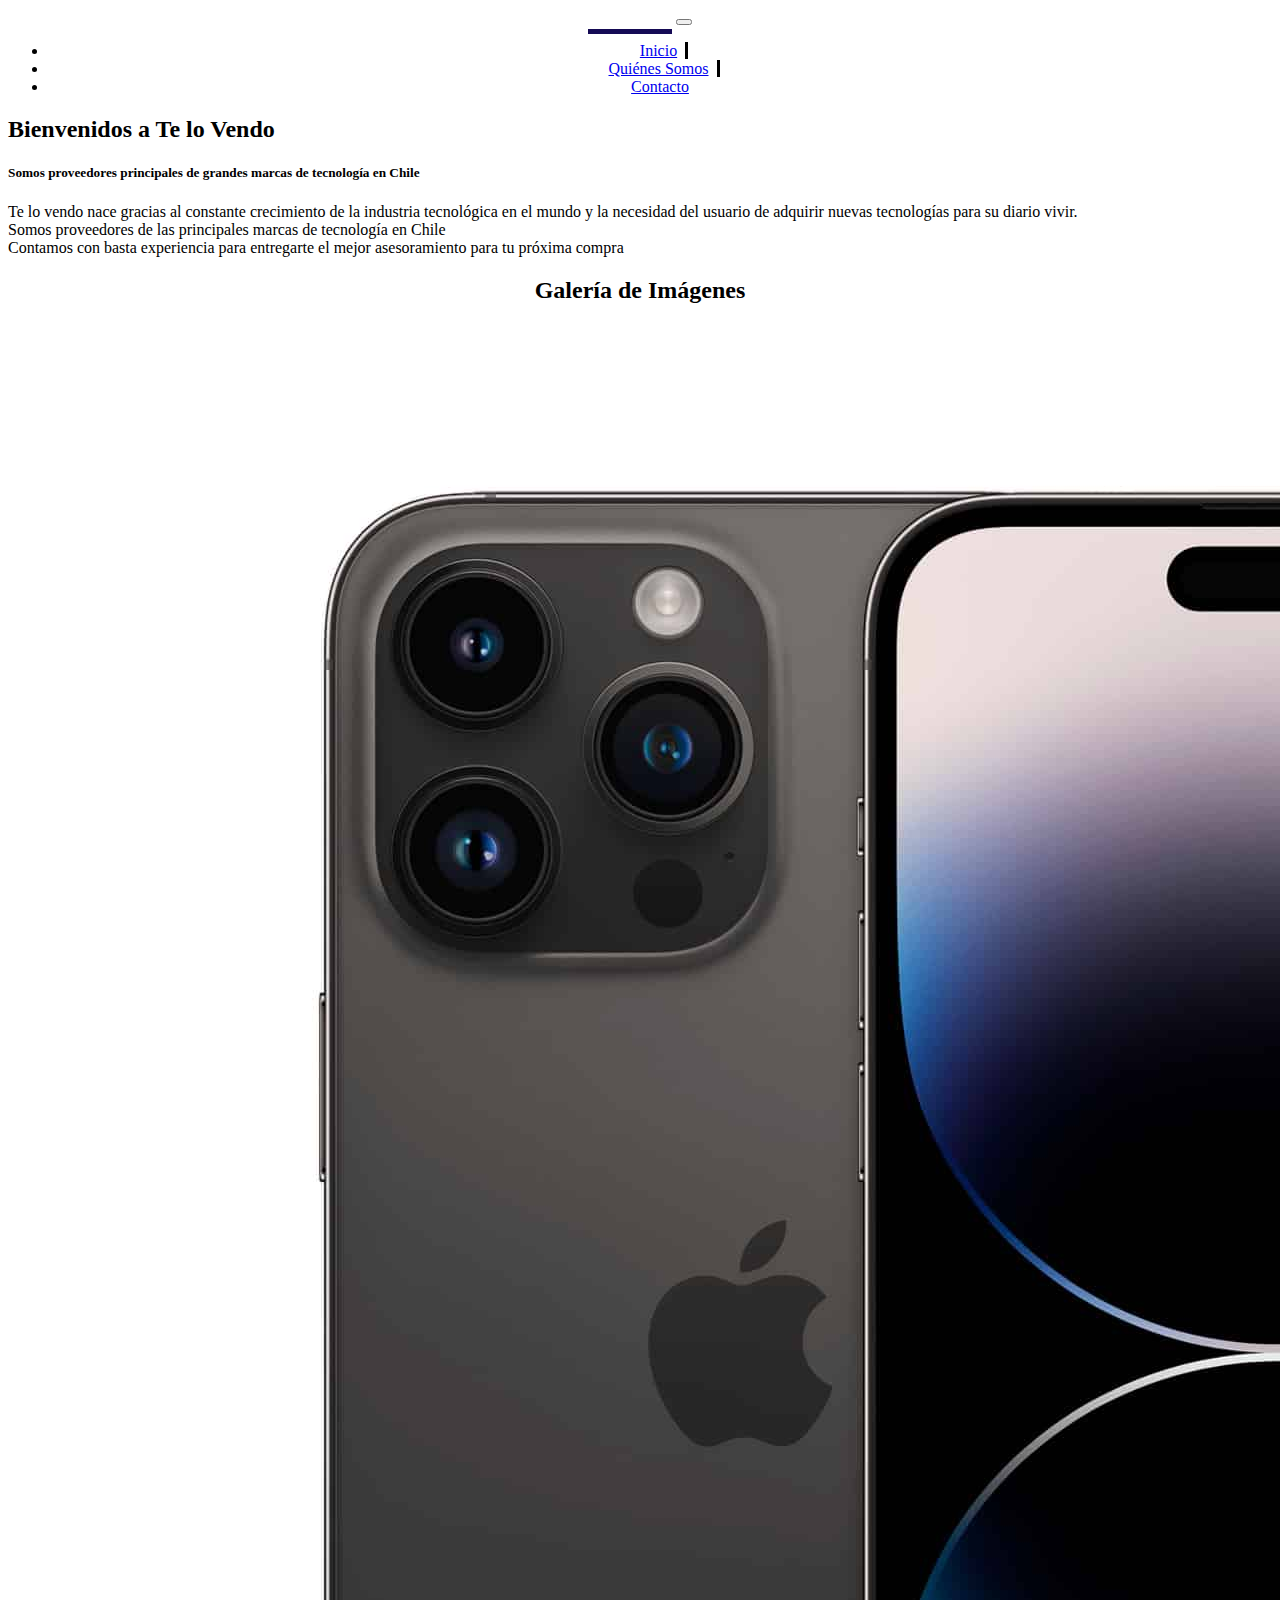
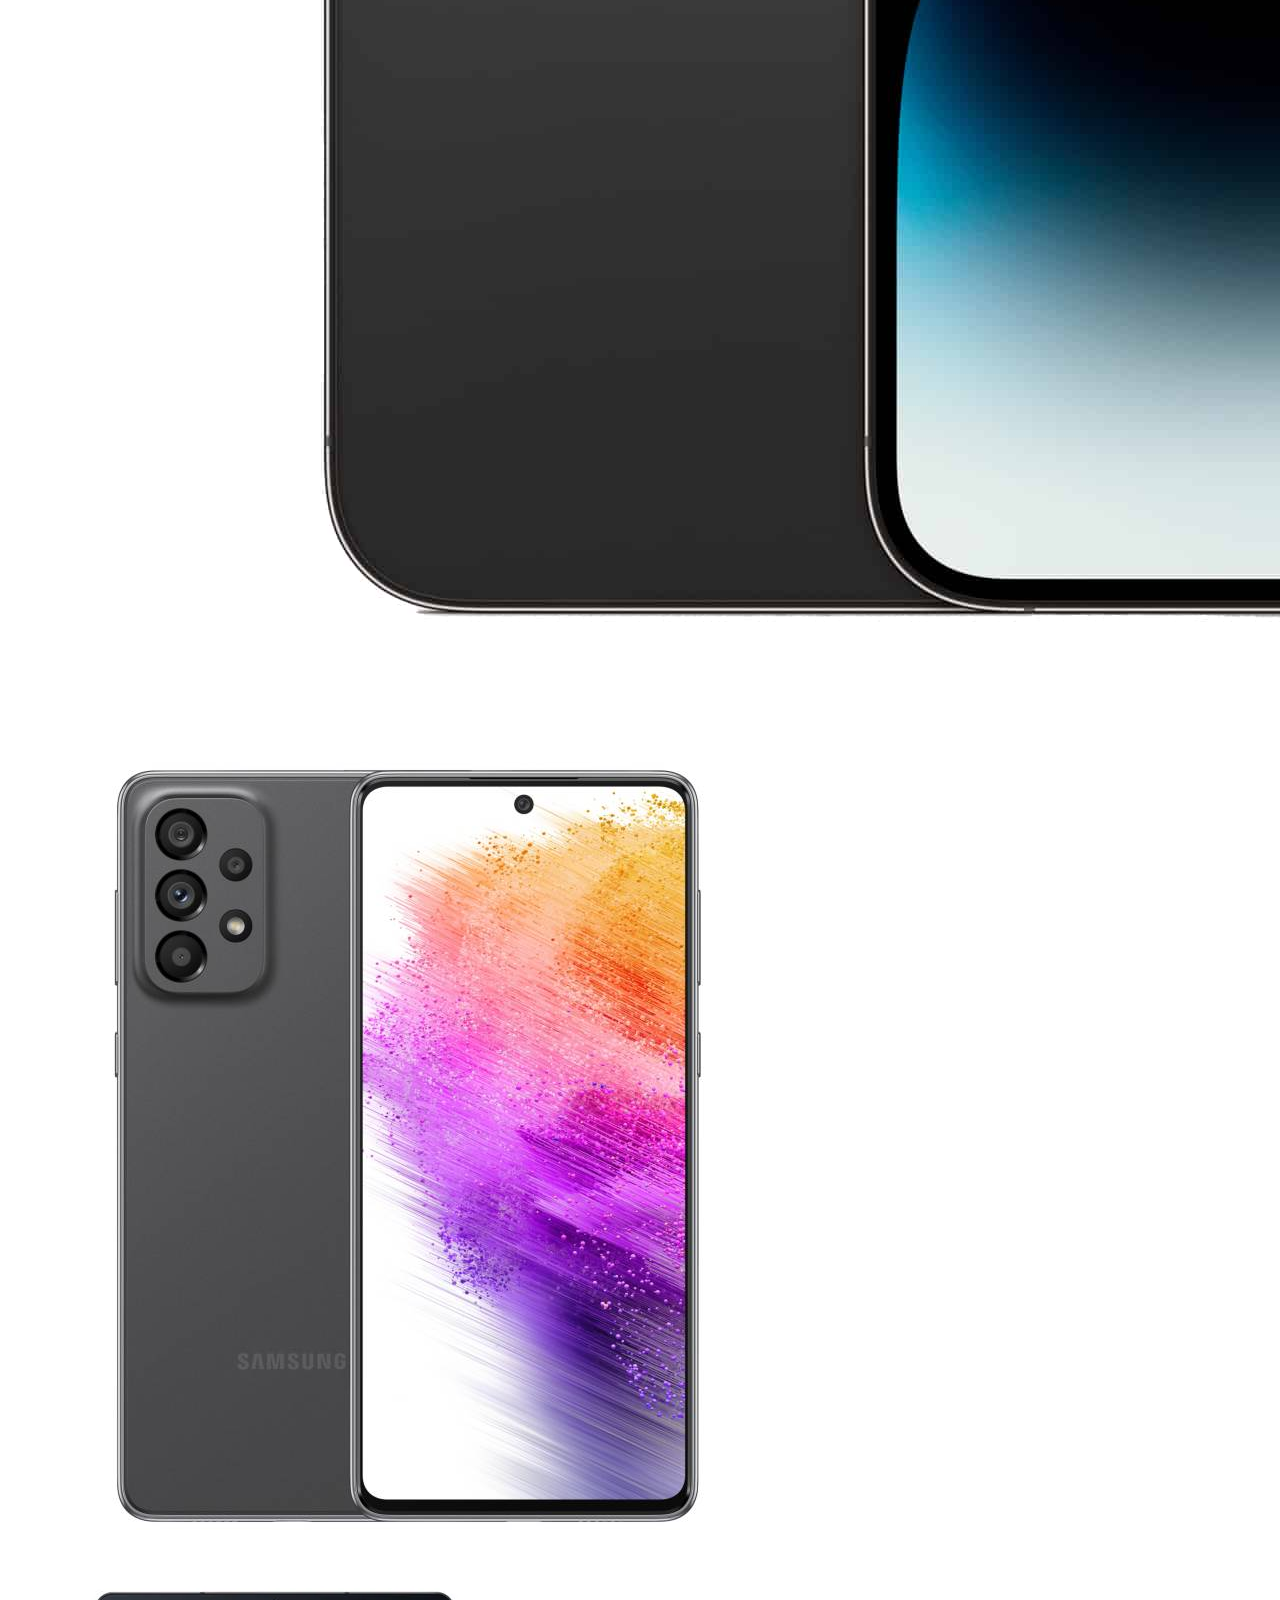
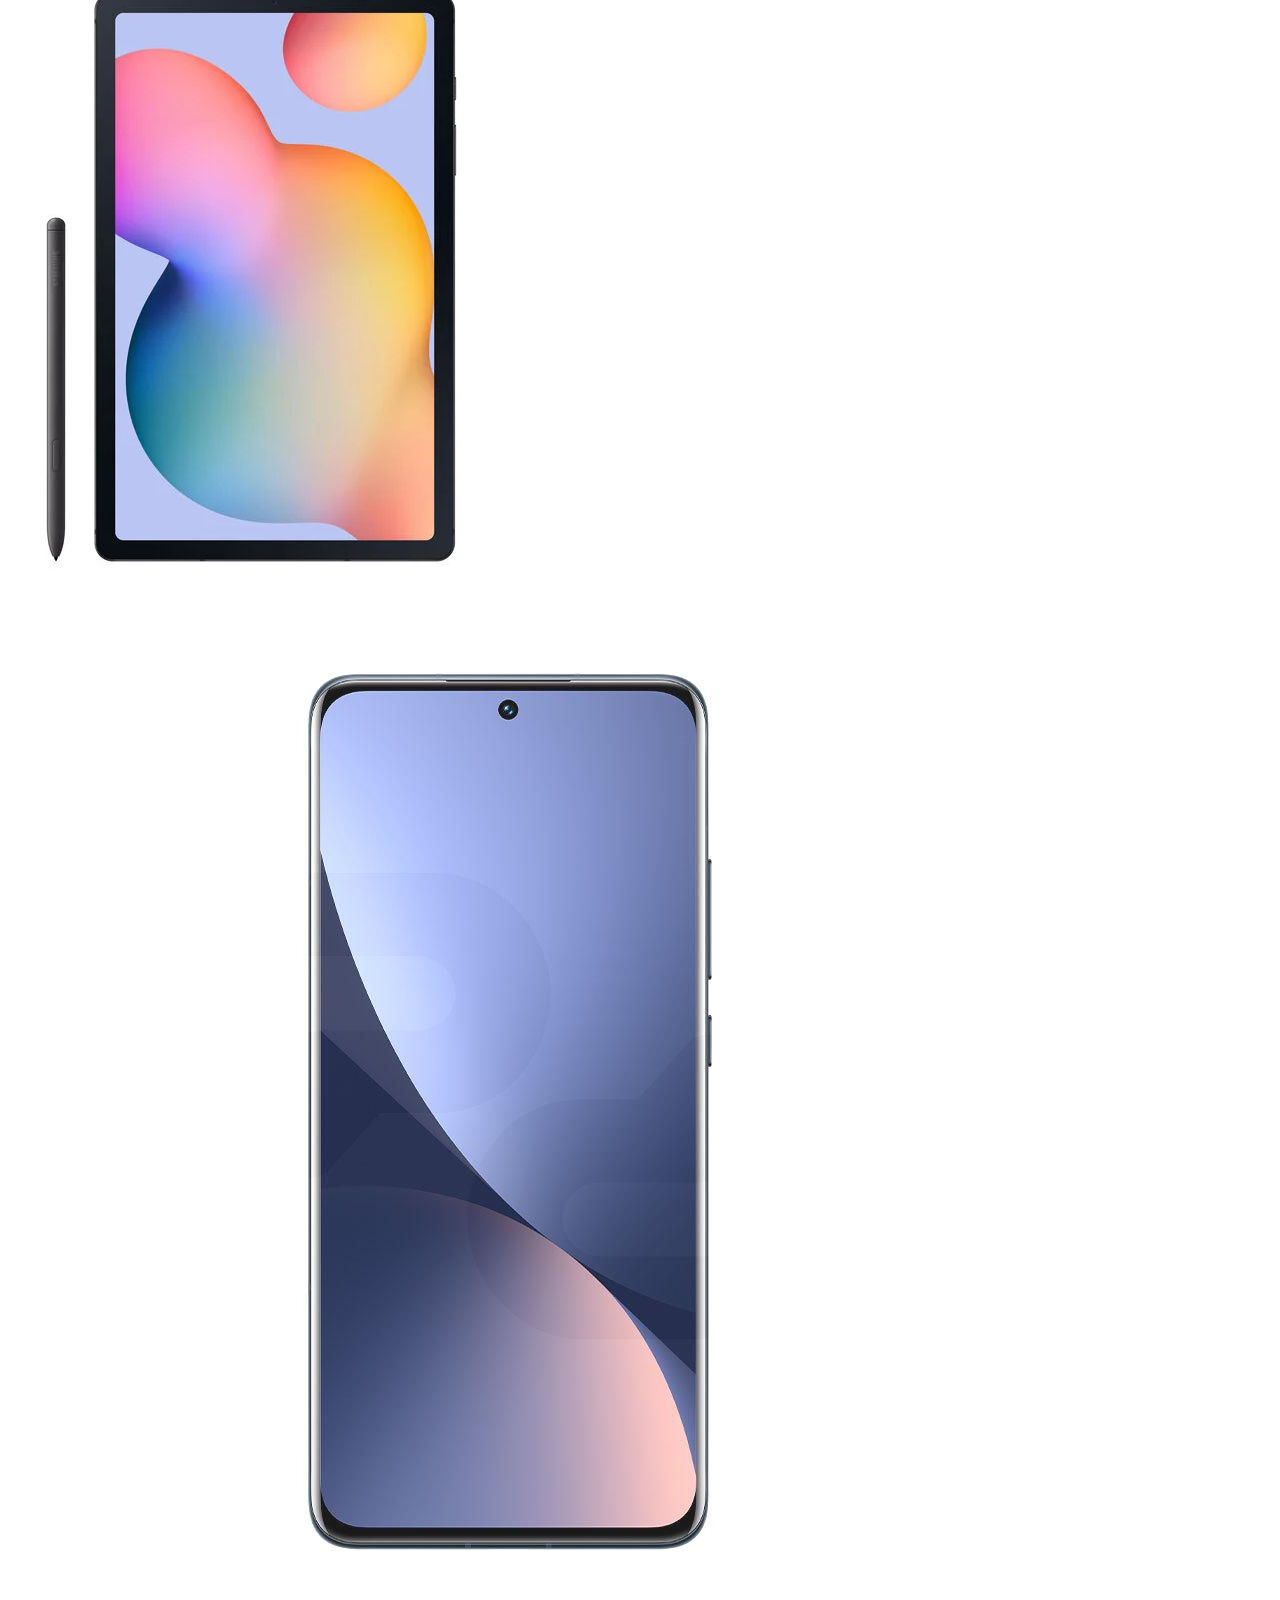
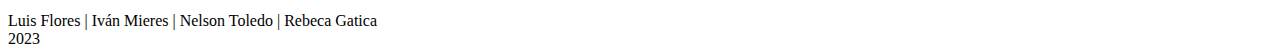
==== index.html @ 58e88b68 "carga_archivos" ====
<!DOCTYPE html>
<html lang="en">
<head>
    <meta charset="UTF-8">
    <meta http-equiv="X-UA-Compatible" content="IE=edge">
    <meta name="viewport" content="width=device-width, initial-scale=1.0">
    <title>Te lo Vendo</title>
    <link href="https://cdn.jsdelivr.net/npm/bootstrap@5.3.0-alpha3/dist/css/bootstrap.min.css" rel="stylesheet" integrity="sha384-KK94CHFLLe+nY2dmCWGMq91rCGa5gtU4mk92HdvYe+M/SXH301p5ILy+dN9+nJOZ" crossorigin="anonymous">
    <link rel="stylesheet" href="style.css">
</head>
<body class="bg-info-subtle ">
    <nav class="navbar navbar-expand-lg bg-body-tertiar bg-primary p-3 ">
        <div class="container-fluid ">
          <a class="navbar-brand" href="index.html">Te lo Vendo</a>
          <button class="navbar-toggler" type="button" data-bs-toggle="collapse" data-bs-target="#navbarSupportedContent" aria-controls="navbarSupportedContent" aria-expanded="false" aria-label="Toggle navigation">
            <span class="navbar-toggler-icon"></span>
          </button>
          <div class="collapse navbar-collapse" id="navbarSupportedContent">
            <ul class="navbar-nav mb-2 mb-lg-0">
              <li class="nav-item">
                <a class="nav-link active  text-light" aria-current="page" href="index.html">Inicio</a>
              </li>
              <li class="nav-item">
                <a class="nav-link active  text-light" aria-current="page" href="quienes-somos.html">Quiénes Somos</a>
              </li>
              <li class="nav-item">
                <a class="nav-link active  text-light" aria-current="page" href="contacto.html">Contacto</a>
              </li>
            </ul>
          </div>
        </div>
      </nav>

      <div class="card text-center ">
        <div class="card-header bg-info" >
          <h2>Bienvenidos a Te lo Vendo</h2>
        </div>
        <div class="card-body">
          <h5 class="card-title">Somos proveedores principales de grandes marcas de tecnología en Chile    </h5>
          <p class="card-text">Te lo vendo nace gracias al constante crecimiento de la industria tecnológica en el mundo y la necesidad del usuario de adquirir nuevas tecnologías para su diario vivir.
            <br>
            Somos proveedores de las principales marcas de tecnología en Chile <br>
            Contamos con basta experiencia para entregarte el mejor asesoramiento para tu próxima compra</p>
        </div>

      </div>
    
    </div>

    <h2 align="center">Galería de Imágenes</h2> <br>
<div class="row">
    <div class="col-lg-4 col-md-12 mb-4 mb-lg-0">
      <img
        src="./images/Images/Iphone.jpg"
        class="w-100 shadow-1-strong rounded mb-4"
        alt=""
      />
  
      <img
        src="./images/Images/Samsung_Celu.jpg"
        class="w-100 shadow-1-strong rounded mb-4"
        alt=""
      />
    </div>
  
    <div class="col-lg-4 mb-4 mb-lg-0">
      <img
        src="./images/Images/tablet.jpg"
        class="w-100 shadow-1-strong rounded mb-4"
        alt=""
      />
  
      <img
        src="./images/Images/Xiaomi 12 celular.jpg"
        class="w-100 shadow-1-strong rounded mb-4"
        alt=""
      />
    </div>
</div>

<footer class="text-center " > Luis Flores | Iván Mieres | Nelson Toledo | Rebeca Gatica
  <br>   2023
</footer>

  <script src="https://cdn.jsdelivr.net/npm/bootstrap@5.3.0-alpha3/dist/js/bootstrap.bundle.min.js" integrity="sha384-ENjdO4Dr2bkBIFxQpeoTz1HIcje39Wm4jDKdf19U8gI4ddQ3GYNS7NTKfAdVQSZe" crossorigin="anonymous"></script>
  <script src = "./scripts/funciones.js"></script>
</body>
</html>
---- style.css ----
div{
    justify-content: center;
}
footer{
    position: relative;
    left: 0;
    bottom: 0;
    width: 100%;
}

.navbar{
  text-align: center;
}
.navbar-brand{
  border-bottom: 5px solid #150a55;
  padding: 4px;
  color: white;
}

@media only screen and (min-width: 992px) {
    .navbar .navbar-nav .nav-item .nav-link {
      padding: 0 0.5em;
    }
    .navbar .navbar-nav .nav-item:not(:last-child) .nav-link {
      border-right: 3px solid #000000;
    }
  }
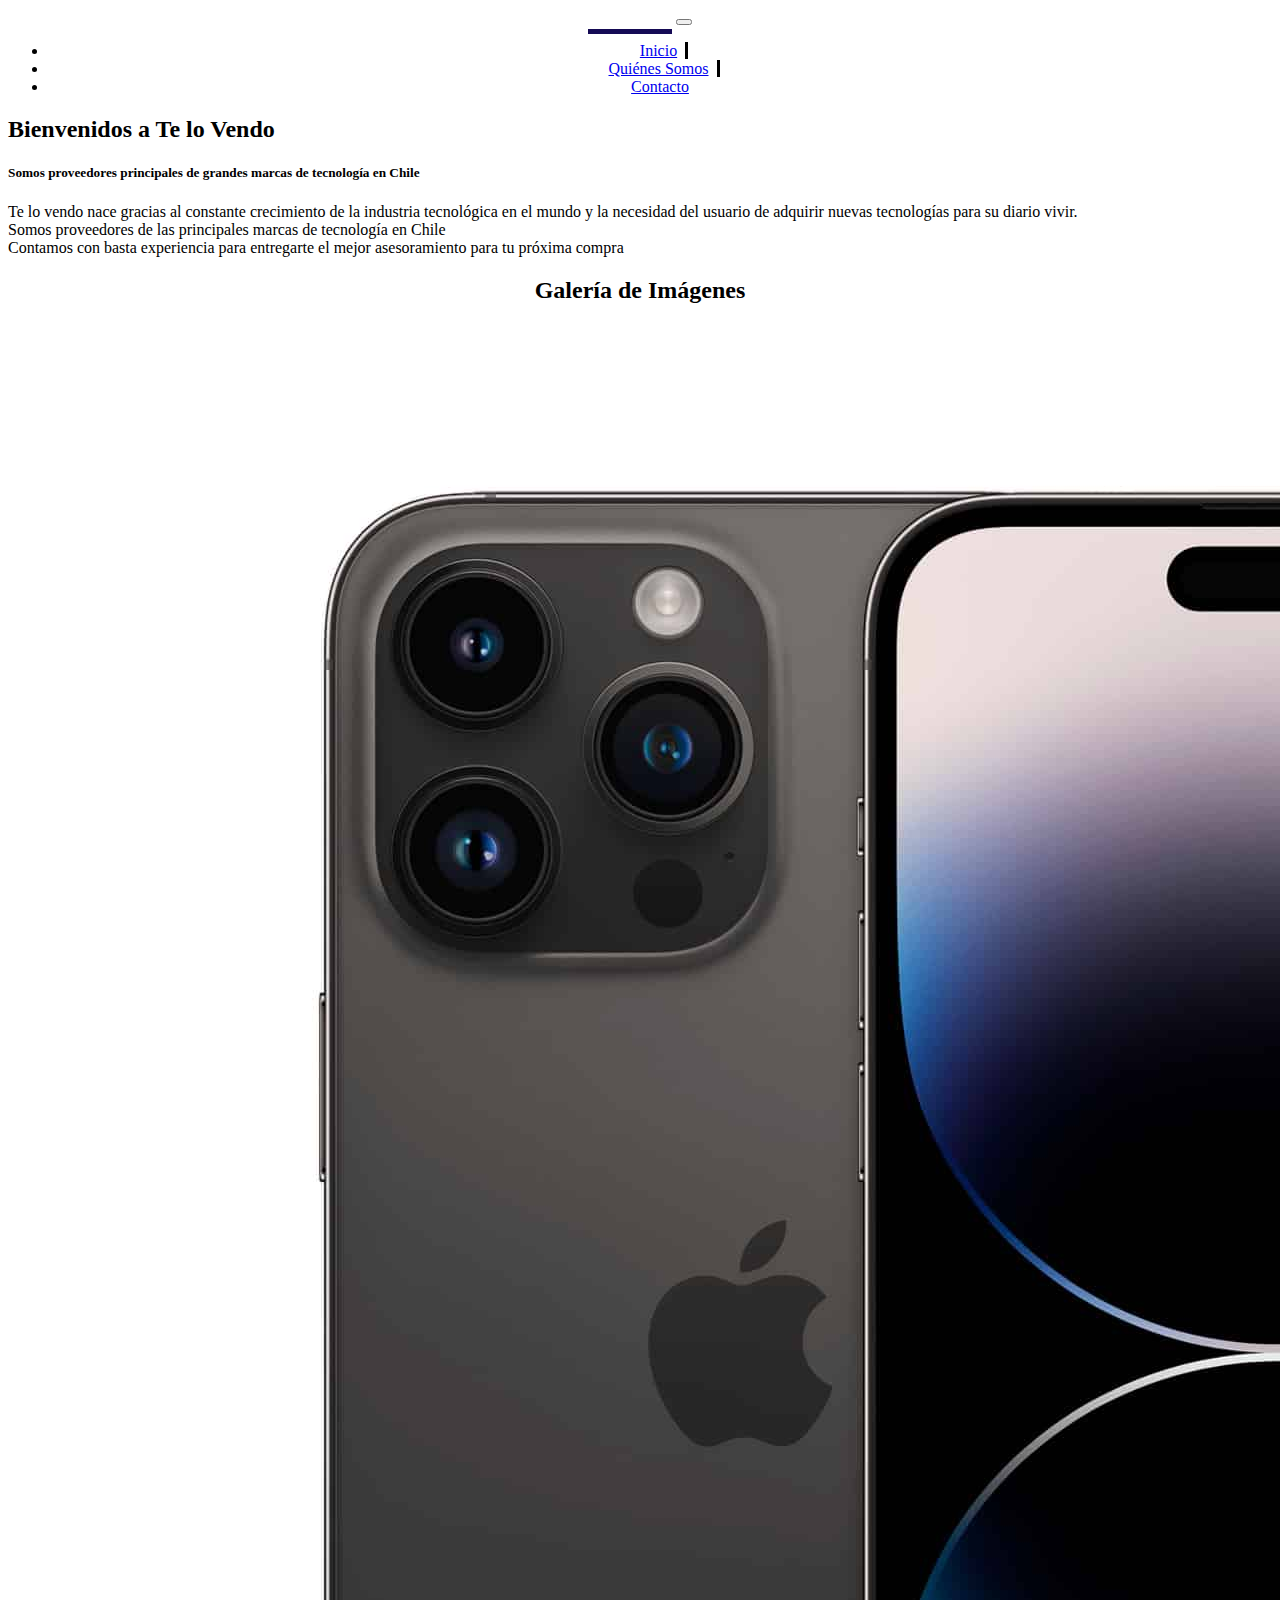
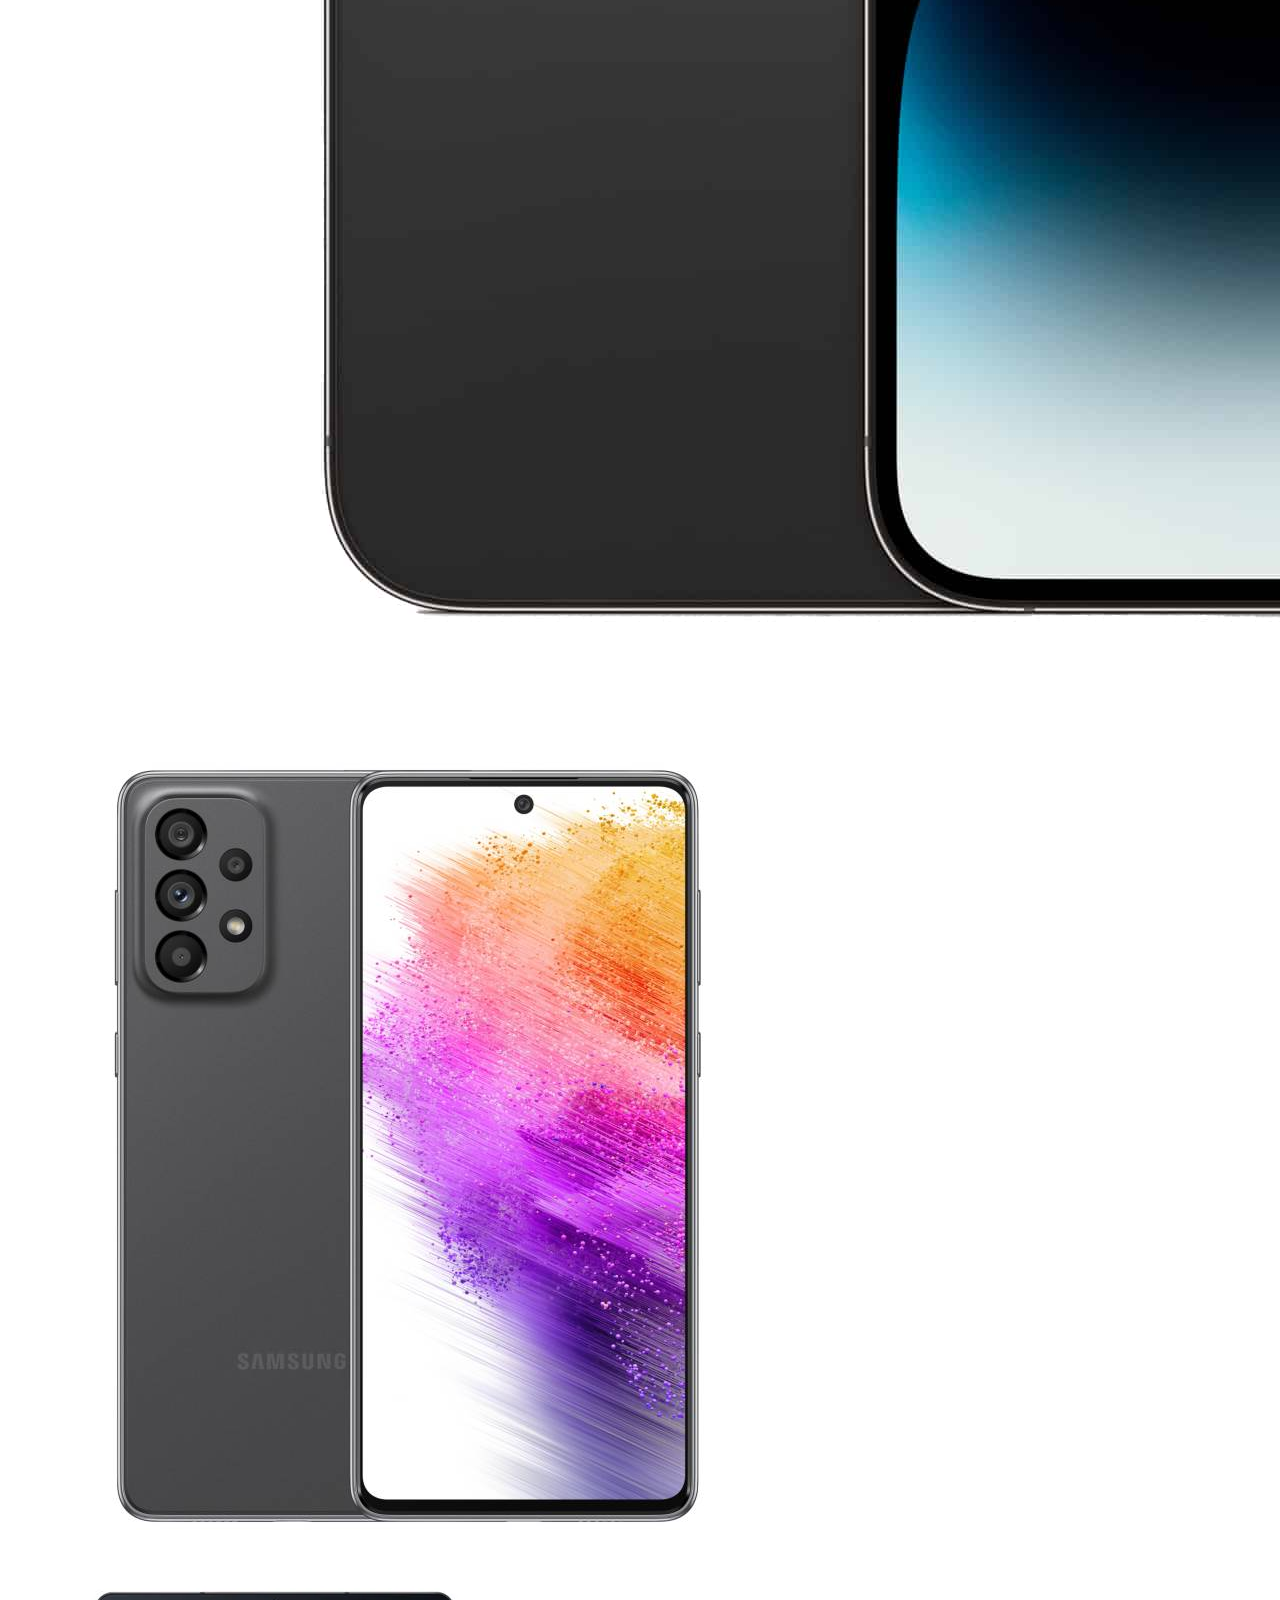
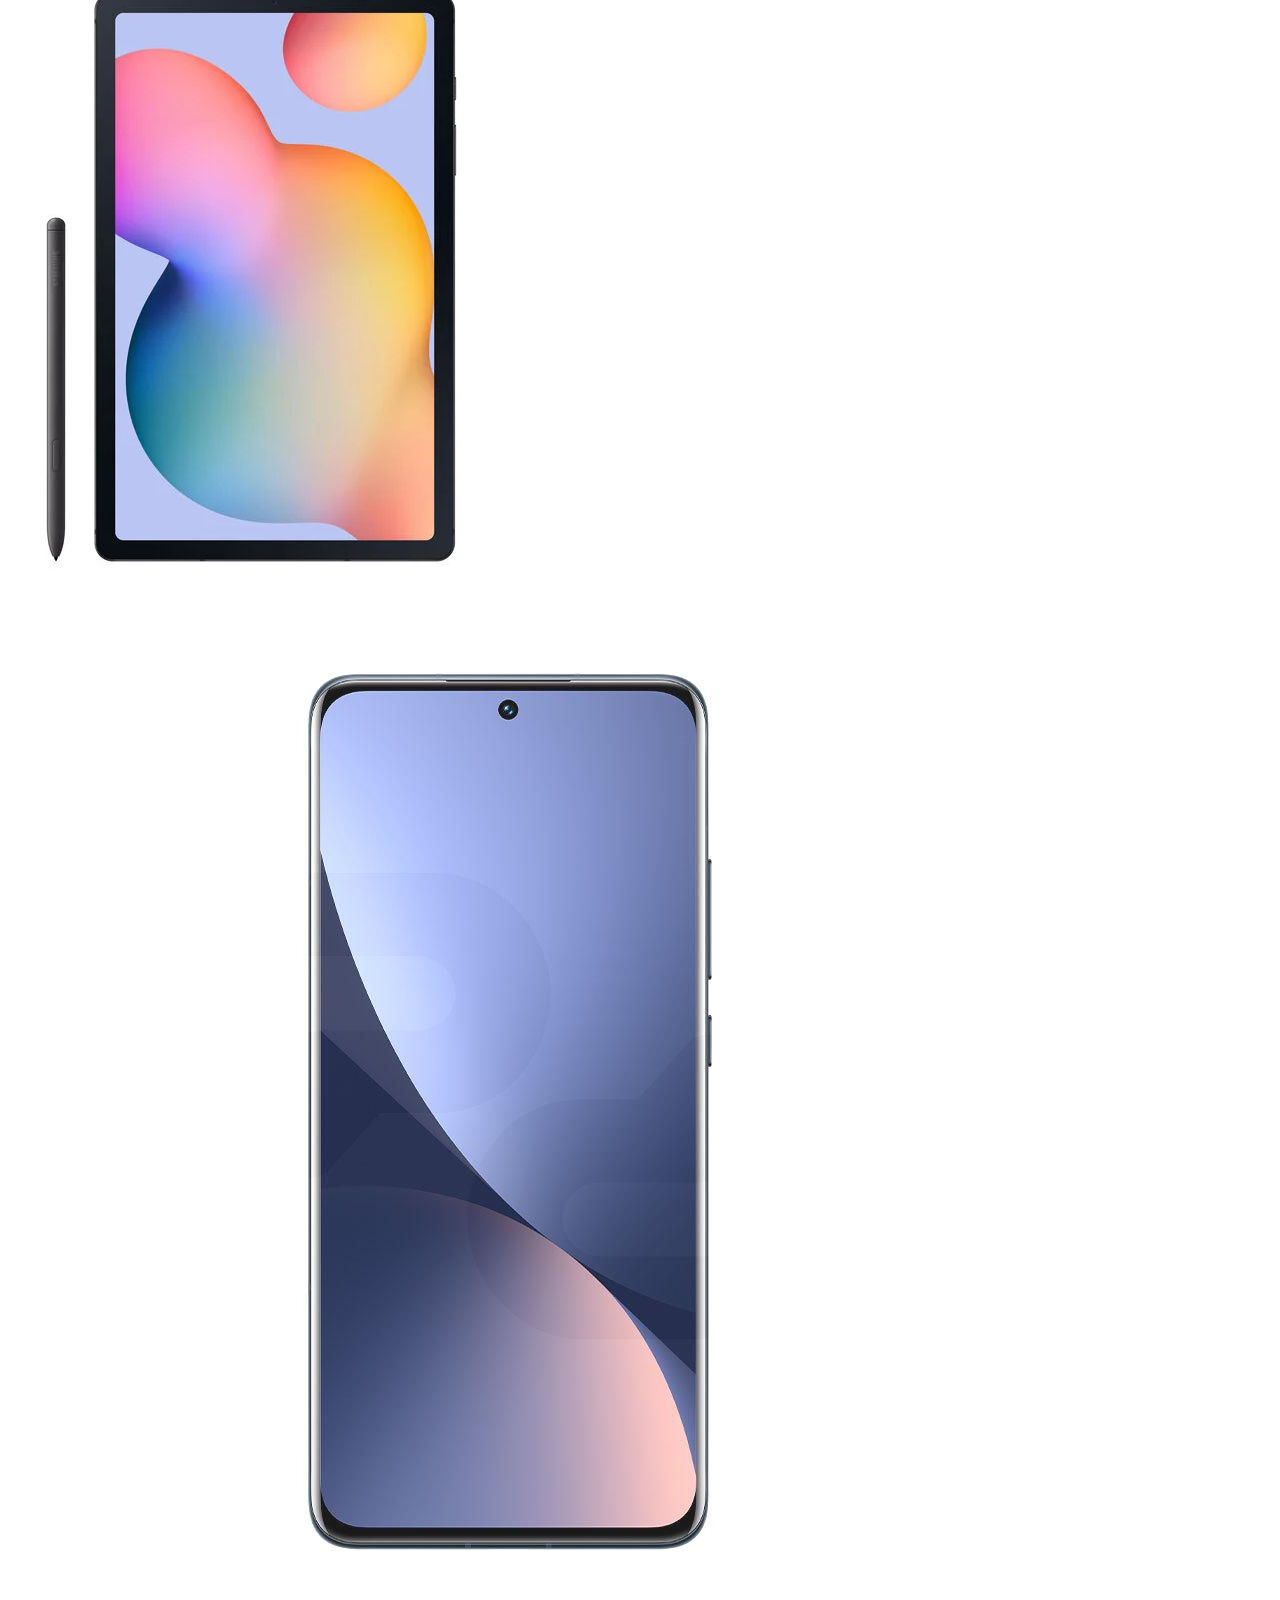
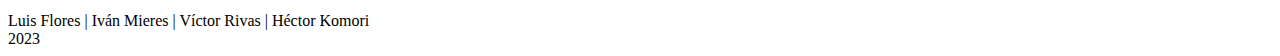
==== commit c5f32fc0: "Ingreso mensaje footer" ====
--- a/index.html
+++ b/index.html
@@ -78,8 +78,7 @@
     </div>
 </div>
 
-<footer class="text-center " > Luis Flores | Iván Mieres | Nelson Toledo | Rebeca Gatica
-  <br>   2023
+<footer class="text-center " > Luis Flores | Iván Mieres | Víctor Rivas | Héctor Komori  <br>   2023
 </footer>
 
   <script src="https://cdn.jsdelivr.net/npm/bootstrap@5.3.0-alpha3/dist/js/bootstrap.bundle.min.js" integrity="sha384-ENjdO4Dr2bkBIFxQpeoTz1HIcje39Wm4jDKdf19U8gI4ddQ3GYNS7NTKfAdVQSZe" crossorigin="anonymous"></script>
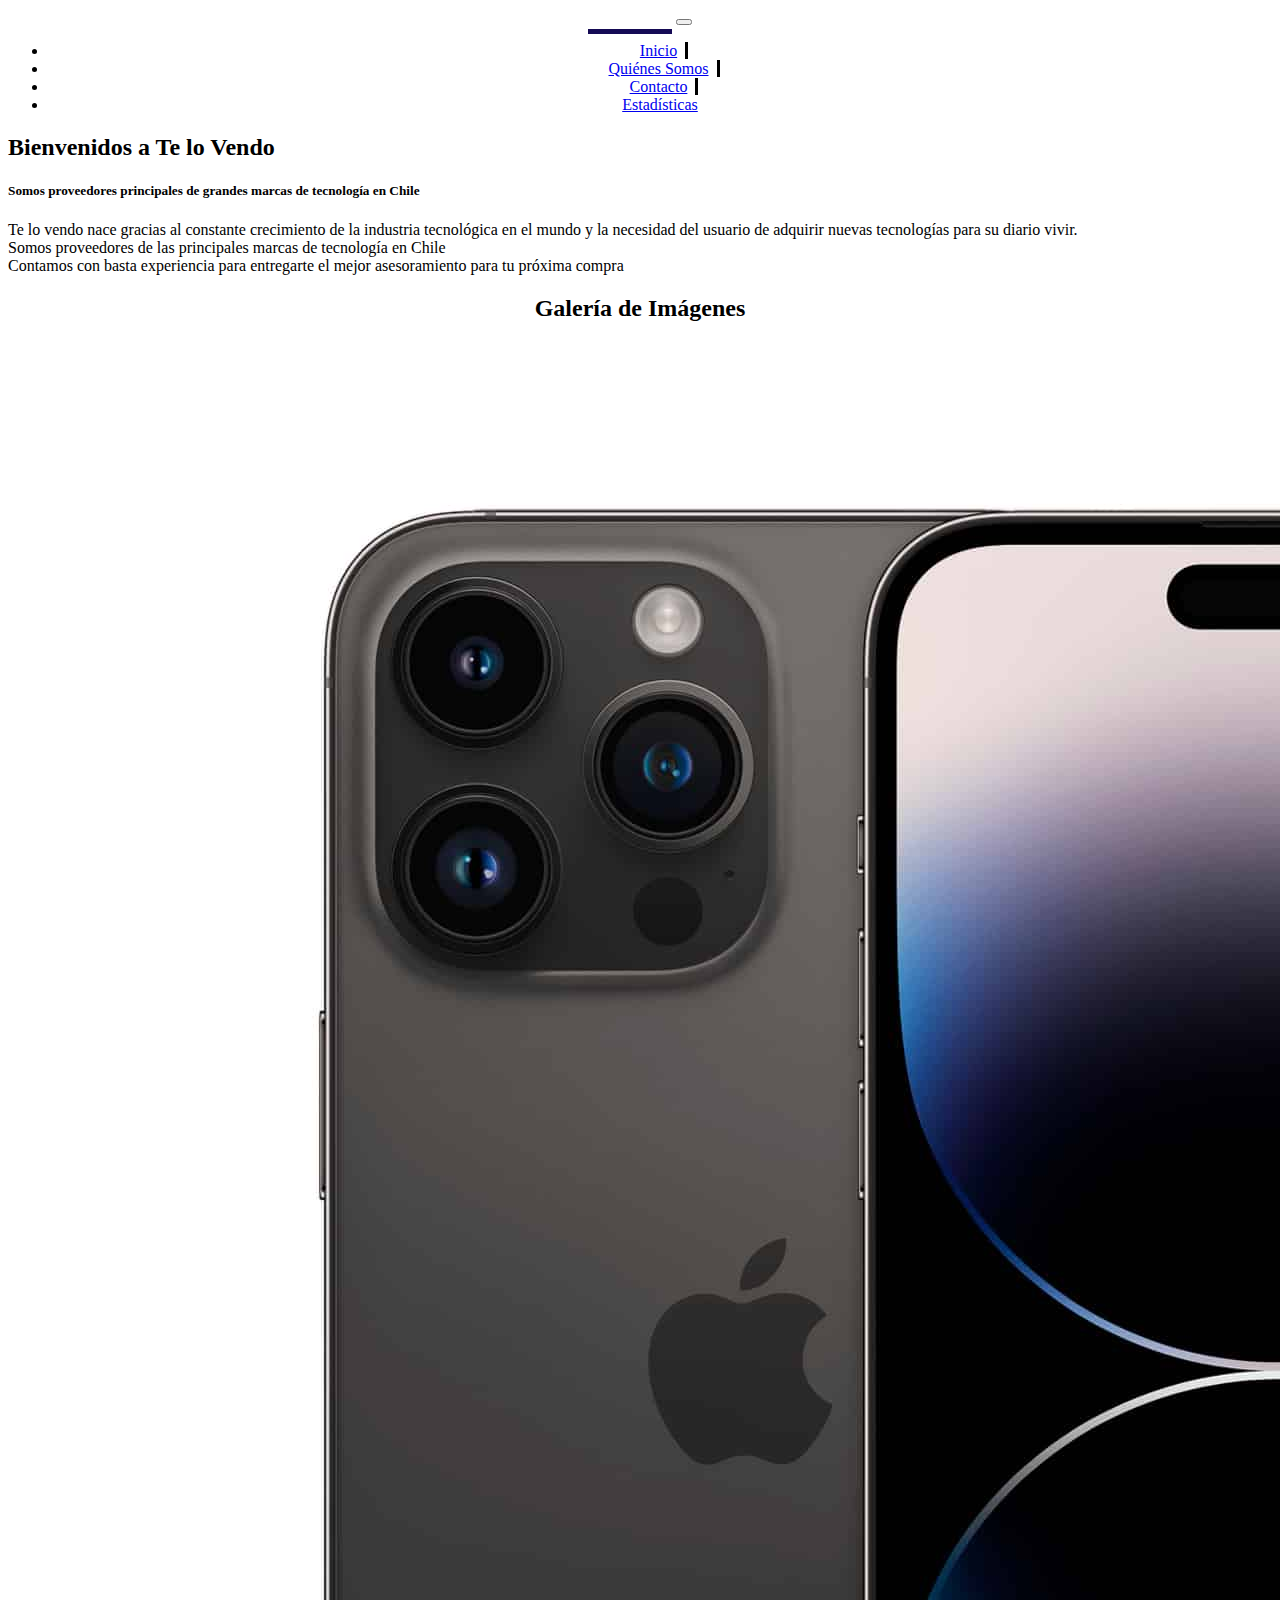
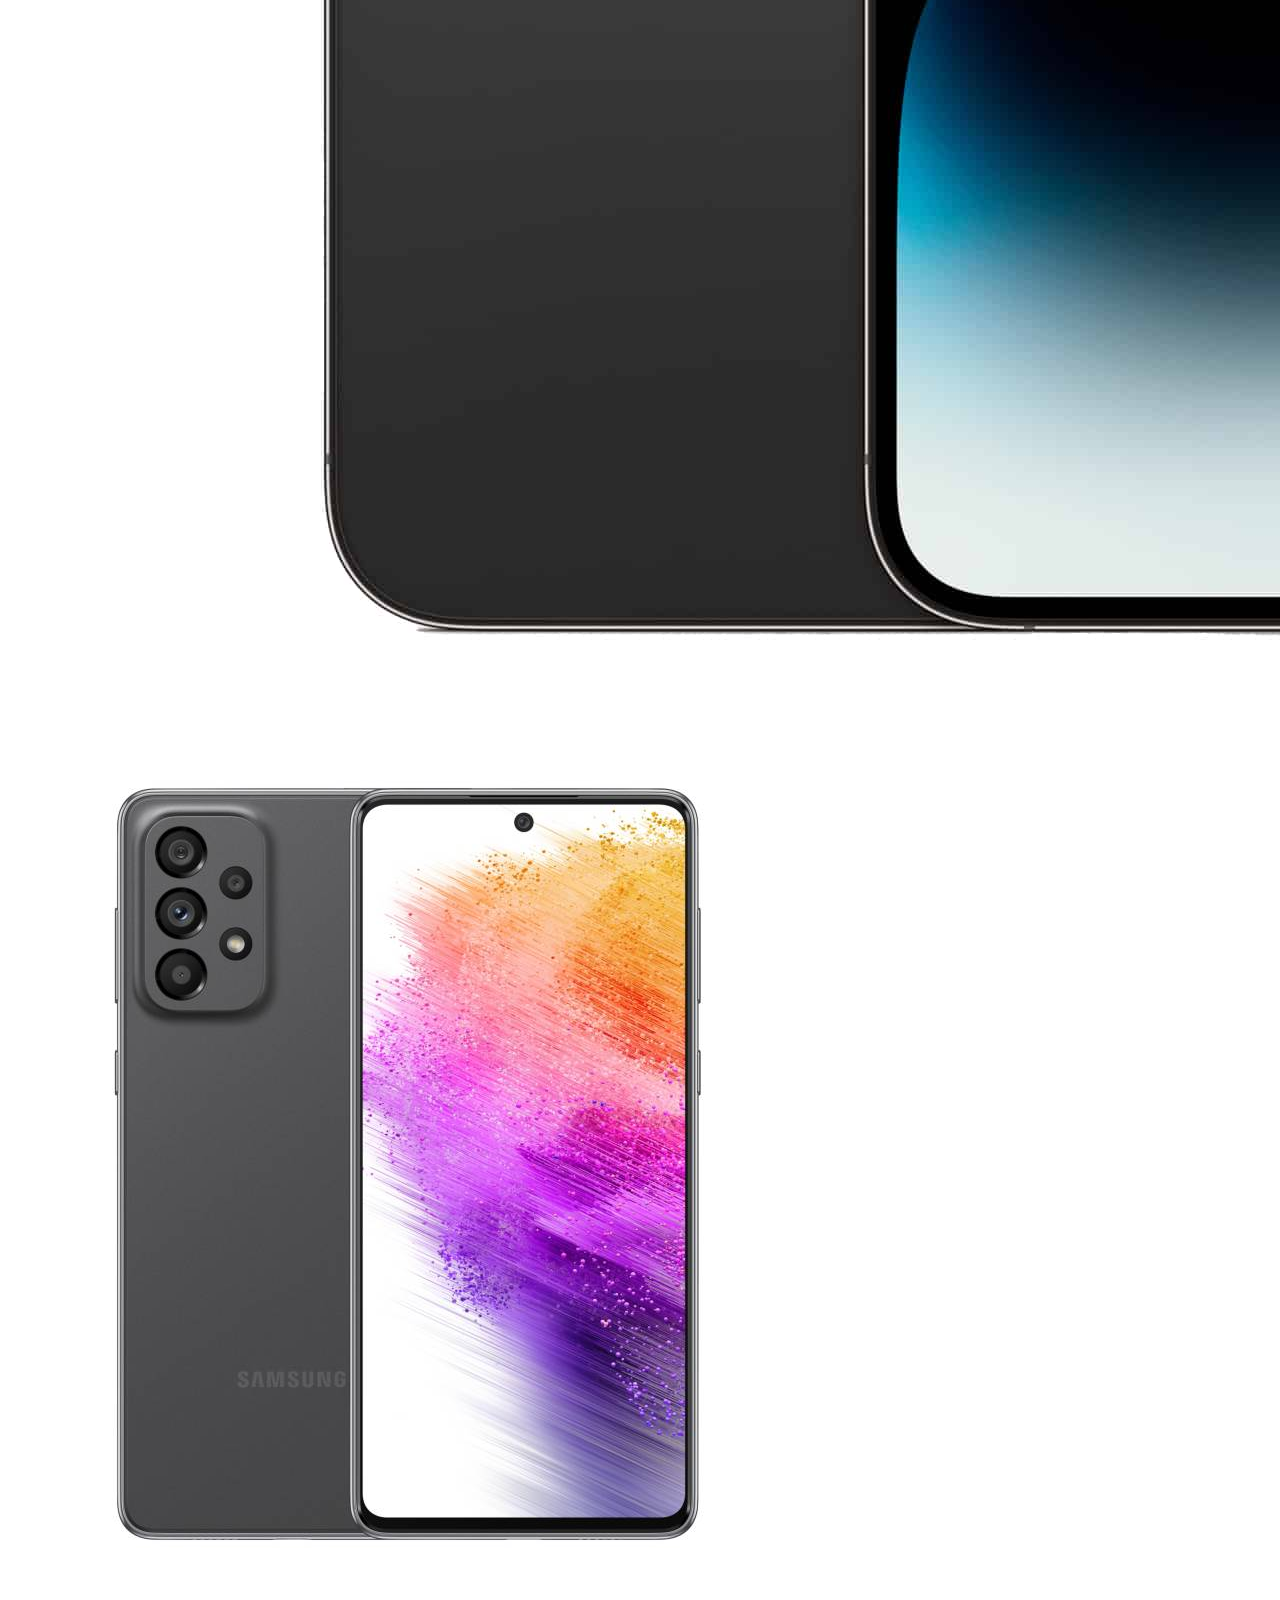
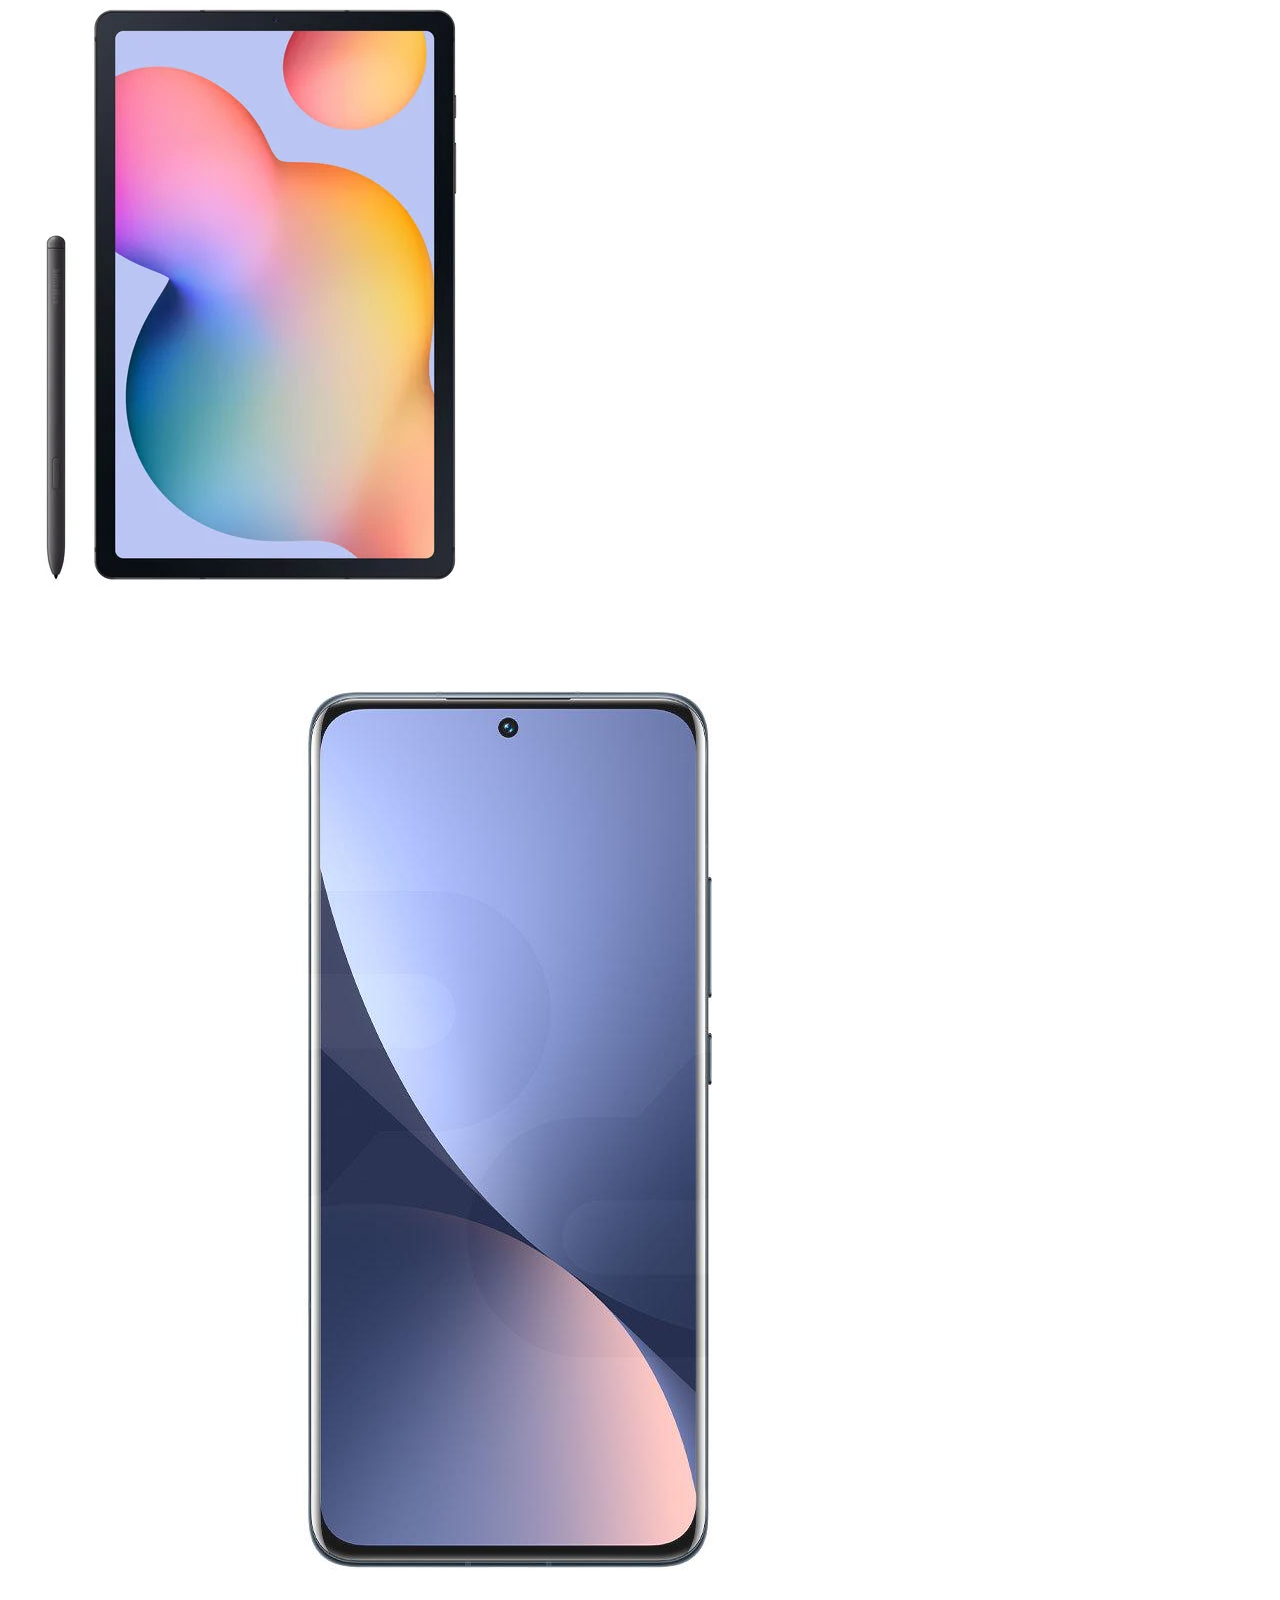
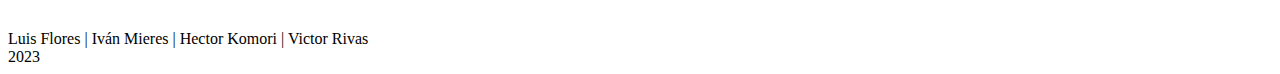
==== commit 88159643: "mi colaboracion menus" ====
--- a/index.html
+++ b/index.html
@@ -25,6 +25,9 @@
               </li>
               <li class="nav-item">
                 <a class="nav-link active  text-light" aria-current="page" href="contacto.html">Contacto</a>
+              </li>
+              <li class="nav-item">
+                <a class="nav-link active  text-light" aria-current="page" href="estadisticas.html">Estadísticas</a>
               </li>
             </ul>
           </div>
@@ -78,7 +81,8 @@
     </div>
 </div>
 
-<footer class="text-center " > Luis Flores | Iván Mieres | Víctor Rivas | Héctor Komori  <br>   2023
+<footer class="text-center " > Luis Flores | Iván Mieres | Hector Komori | Victor Rivas
+  <br>   2023
 </footer>
 
   <script src="https://cdn.jsdelivr.net/npm/bootstrap@5.3.0-alpha3/dist/js/bootstrap.bundle.min.js" integrity="sha384-ENjdO4Dr2bkBIFxQpeoTz1HIcje39Wm4jDKdf19U8gI4ddQ3GYNS7NTKfAdVQSZe" crossorigin="anonymous"></script>
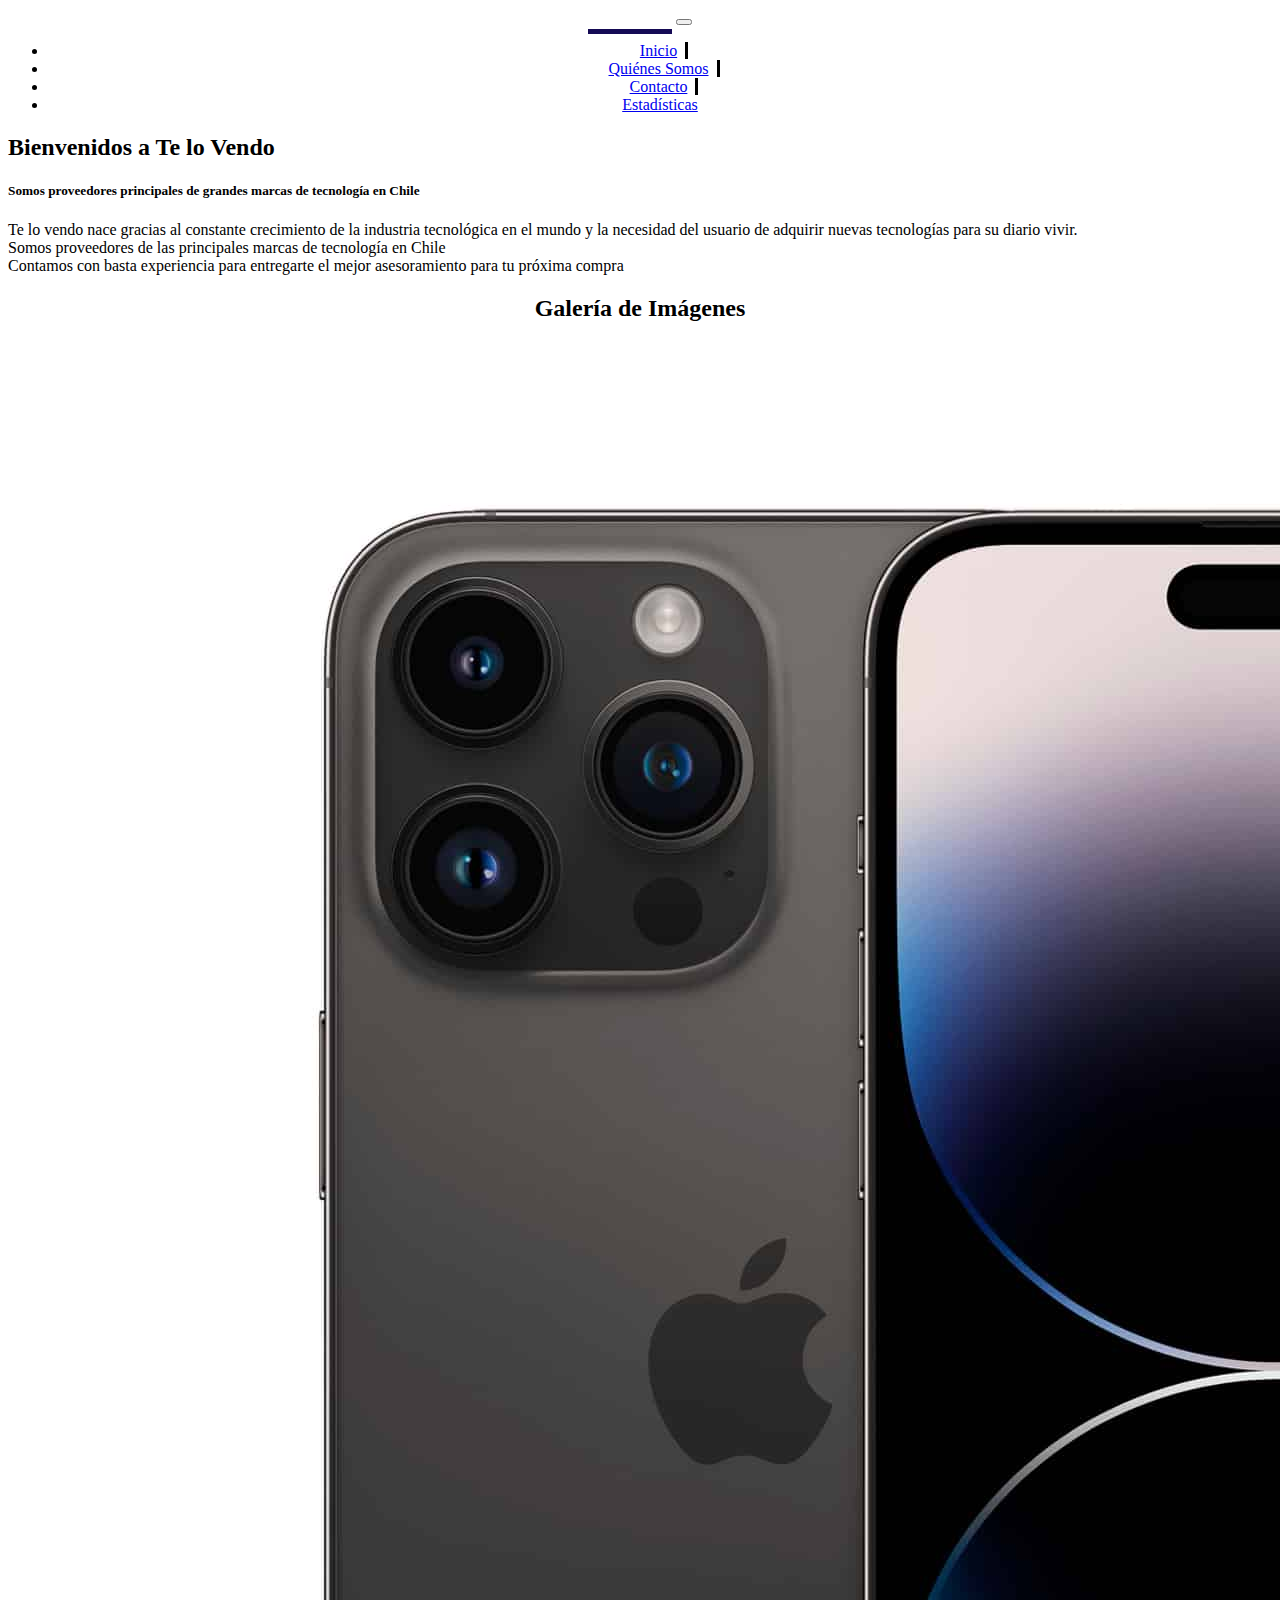
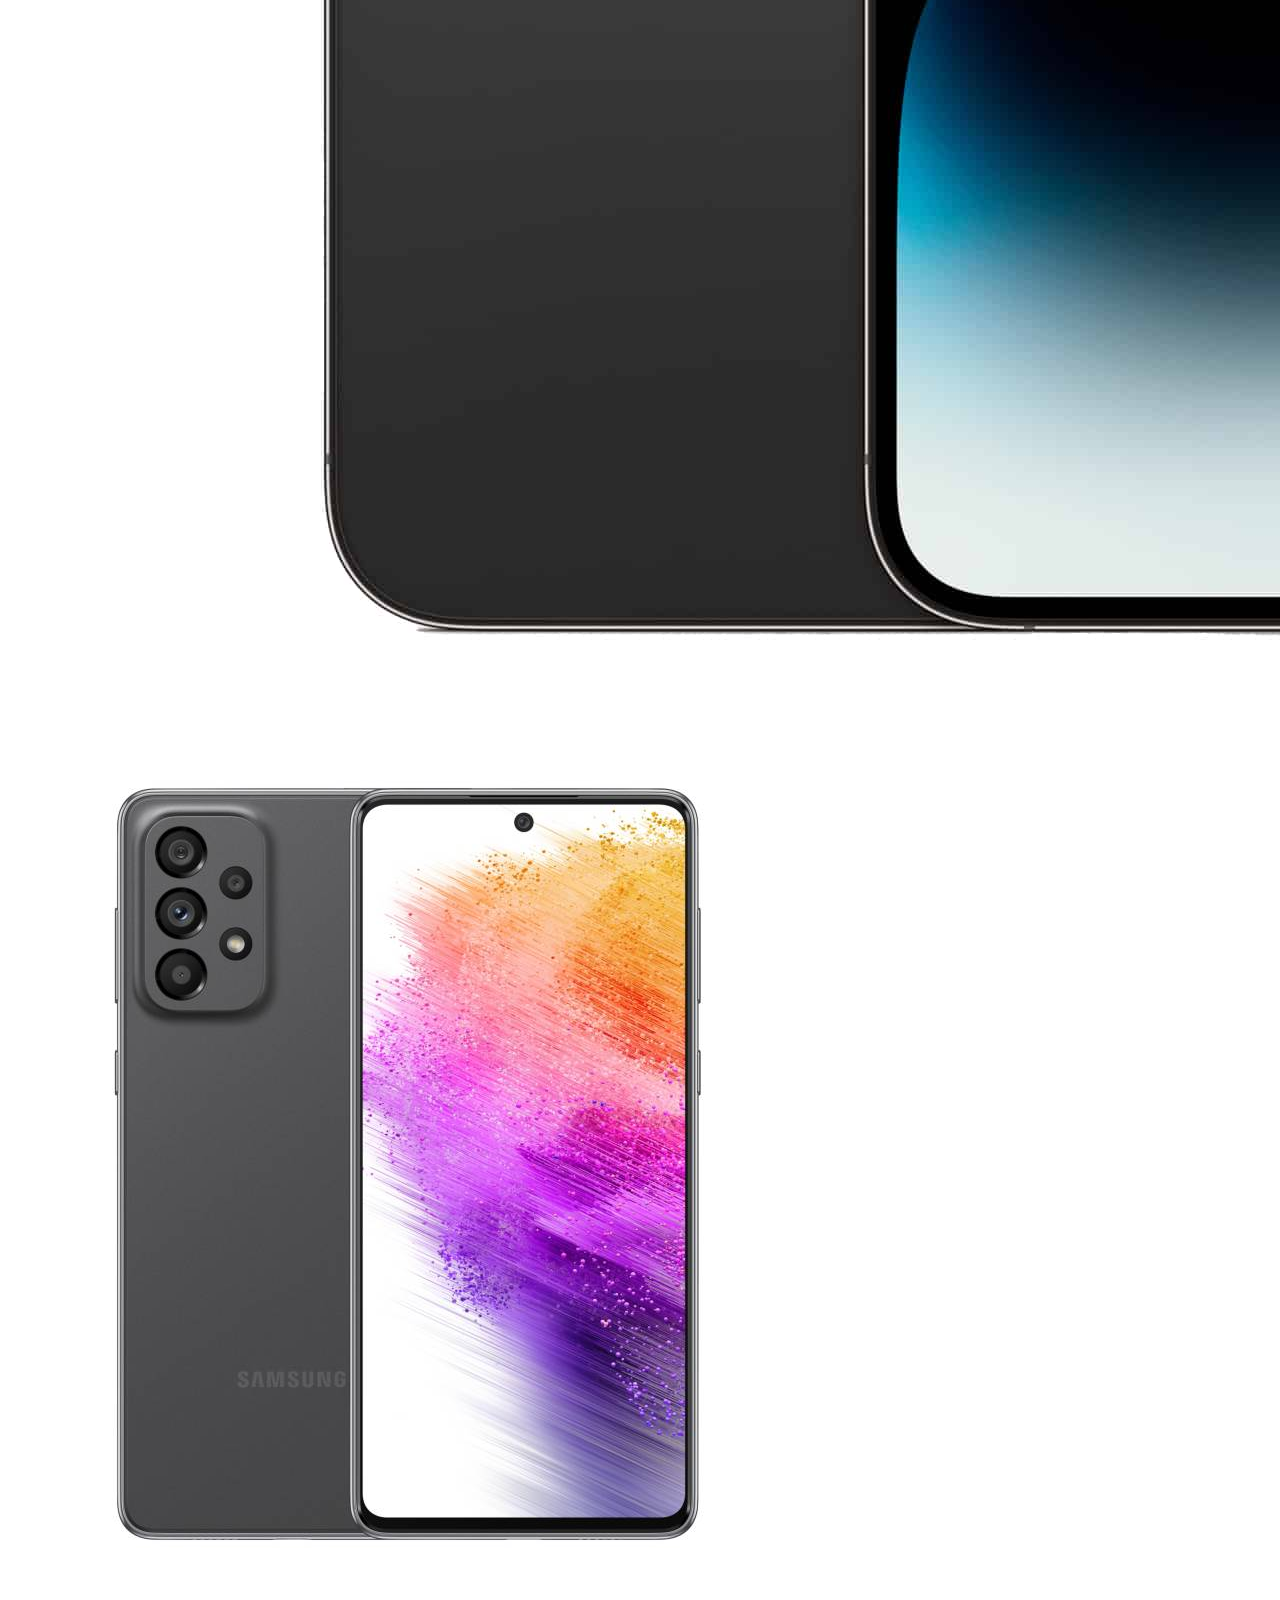
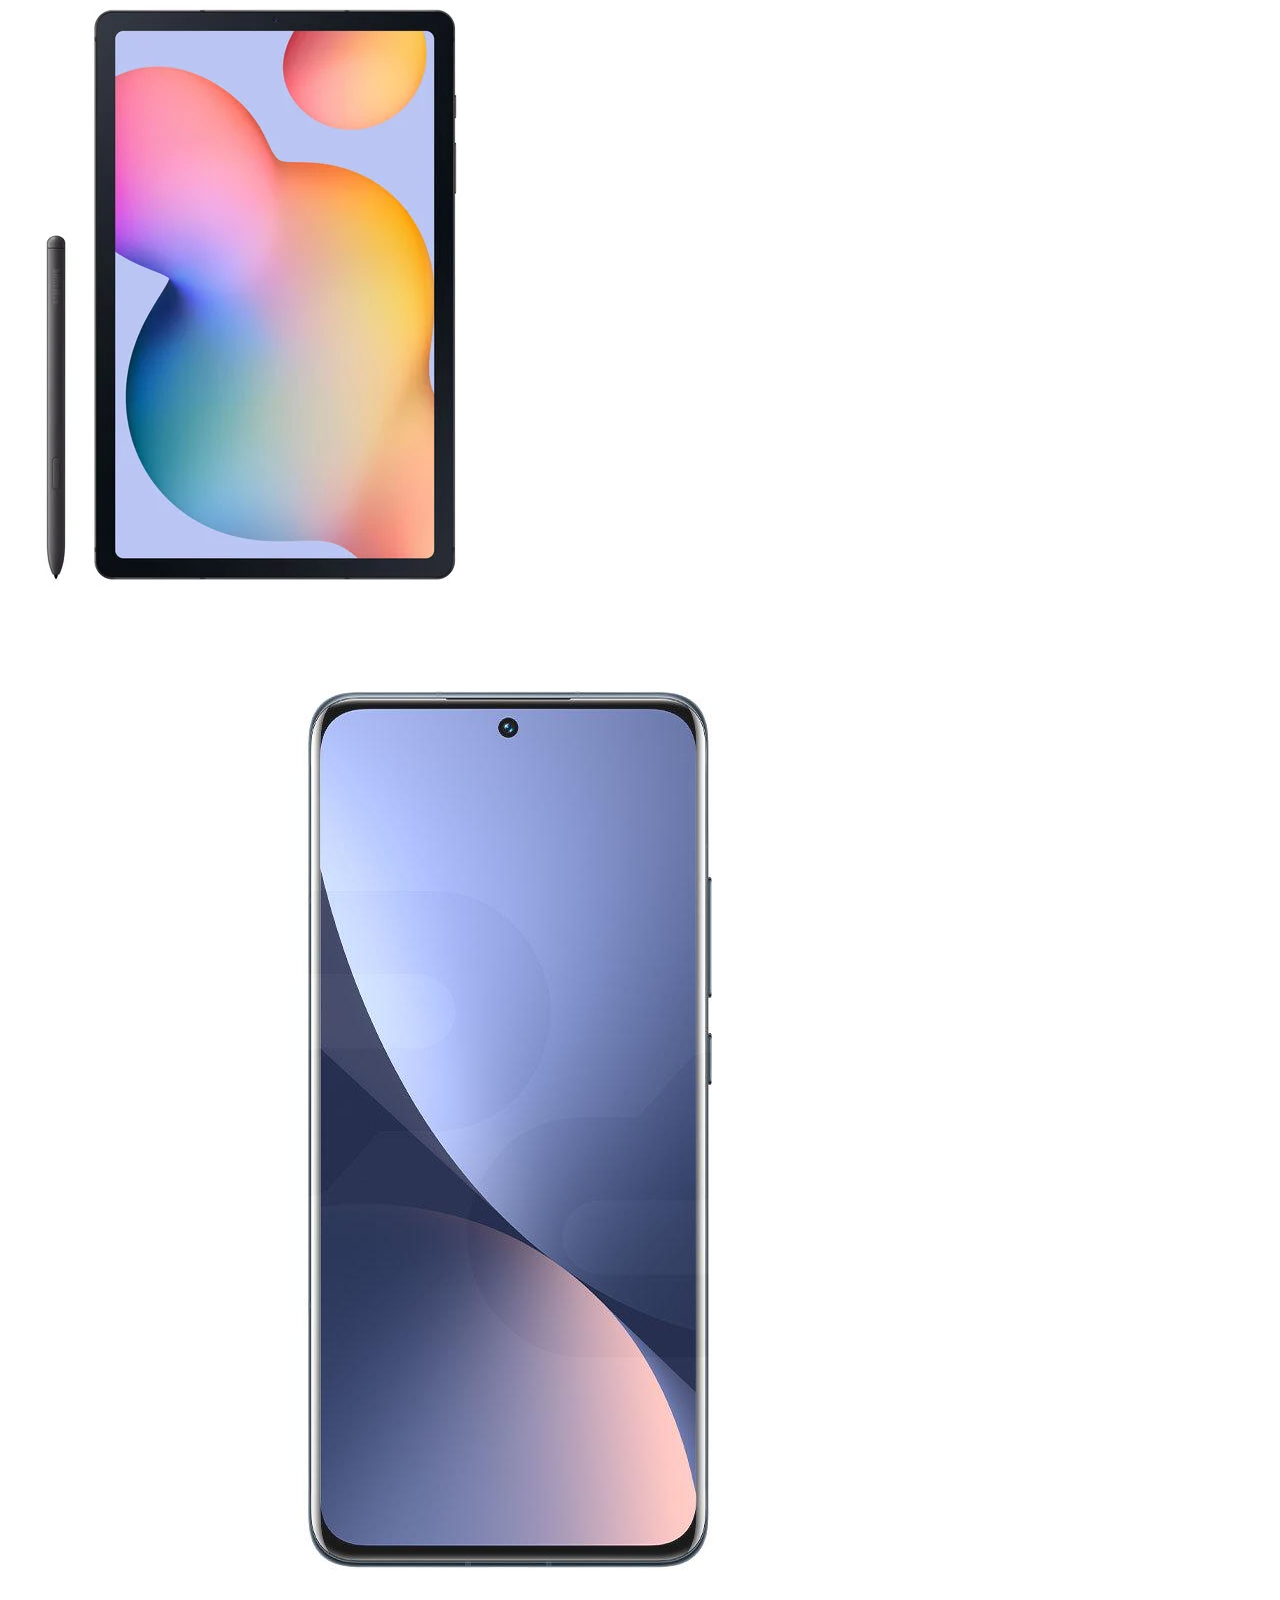
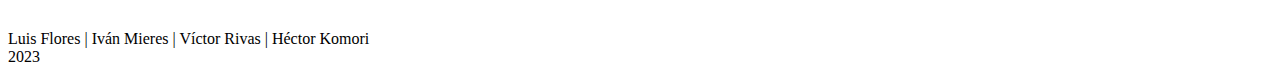
==== commit 3f2ee25a: "Merge branch 'main' of https://github.com/iamamieres/TrabajoModulo2_Ejerciciogrupal6 into main" ====
--- a/index.html
+++ b/index.html
@@ -81,8 +81,7 @@
     </div>
 </div>
 
-<footer class="text-center " > Luis Flores | Iván Mieres | Hector Komori | Victor Rivas
-  <br>   2023
+<footer class="text-center " > Luis Flores | Iván Mieres | Víctor Rivas | Héctor Komori  <br>   2023
 </footer>
 
   <script src="https://cdn.jsdelivr.net/npm/bootstrap@5.3.0-alpha3/dist/js/bootstrap.bundle.min.js" integrity="sha384-ENjdO4Dr2bkBIFxQpeoTz1HIcje39Wm4jDKdf19U8gI4ddQ3GYNS7NTKfAdVQSZe" crossorigin="anonymous"></script>
